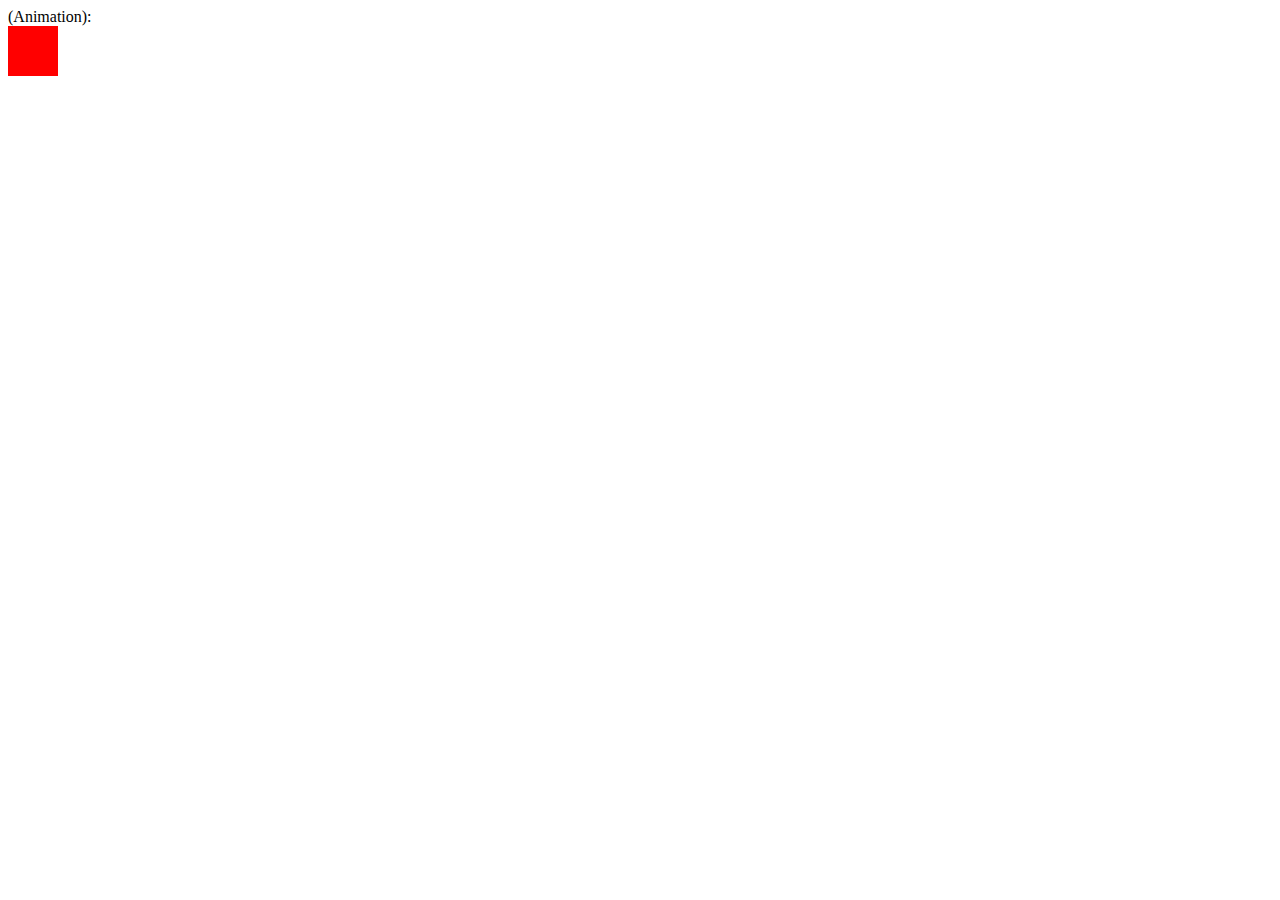
==== index.html @ aeaea6f6 "Update index.html" ====
<!DOCTYPE html>
 <html lang="en">
  <head>
	  
    <meta charset="utf-8">
    <meta name="viewport" content="width=device-width">
     <link rel="stylesheet" type="text/css" href="https://cdnjs.cloudflare.com/ajax/libs/font-awesome/6.2.1/css/all.min.css">
    <link rel="stylesheet" type="text/css" href="style.css">
    
    
  </head>
  
  <body>  
	
	 
	  (Animation): <div class="colors"></div>
		  
		 
	  							  
  
   </body>
  
 </html>
---- style.css ----
.colors{
         width: 50px;
         height: 50px;
         background-color: red;
         animation-name: color;
         animation-duration: 2s;
        }

@keyframes color {
                   0%   {background-color: #FFDAB9;}
                   25%  {background-color: #FFE4E1;}
                   50%  {background-color: #FFB6C1;}
                   100% {background-color: #FFA07A;}
                  }
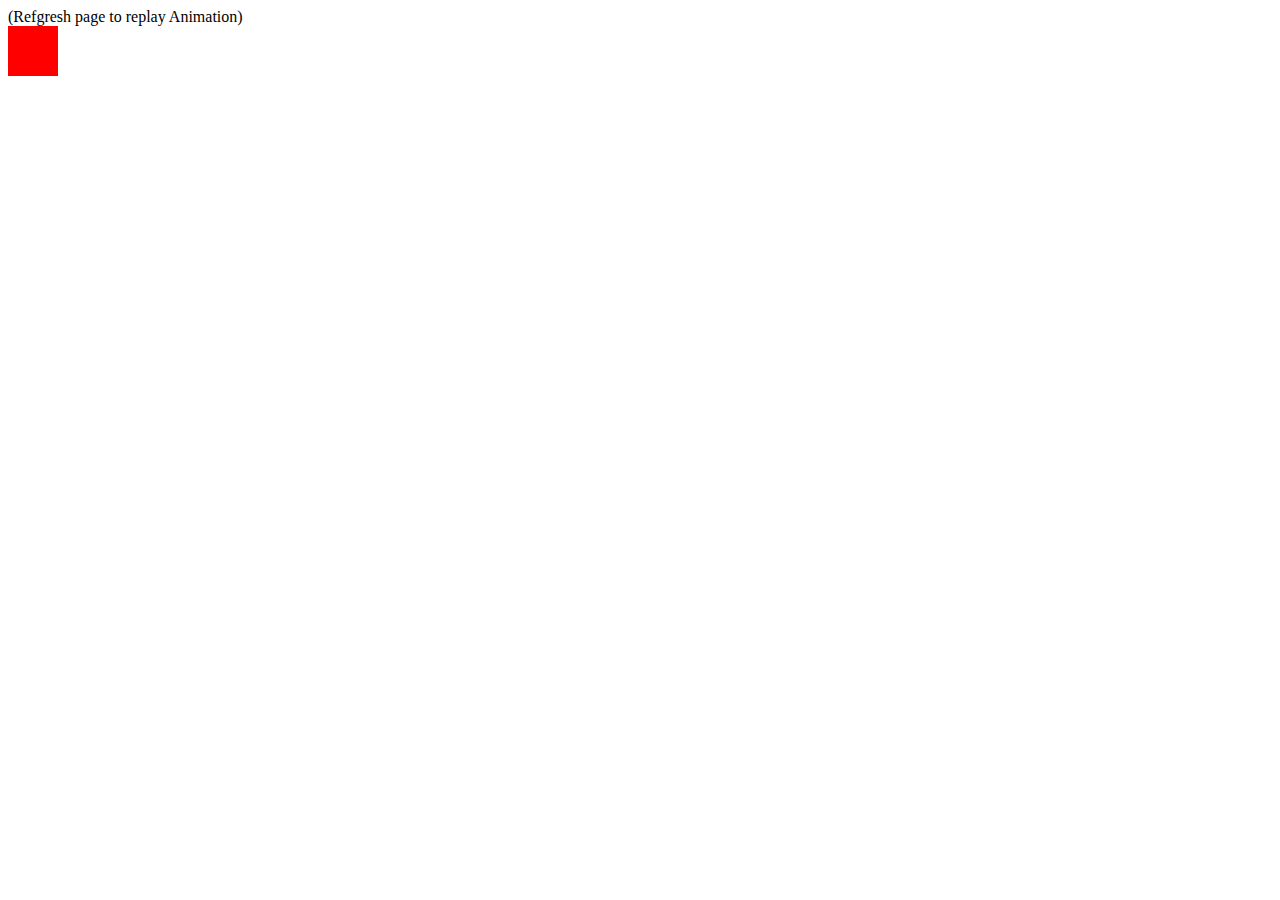
==== commit 233e079f: "Update index.html" ====
--- a/index.html
+++ b/index.html
@@ -13,7 +13,7 @@
   <body>  
 	
 	 
-	  (Animation): <div class="colors"></div>
+	  (Refgresh page to replay Animation) <div class="colors"></div>
 		  
 		 
 	  							  
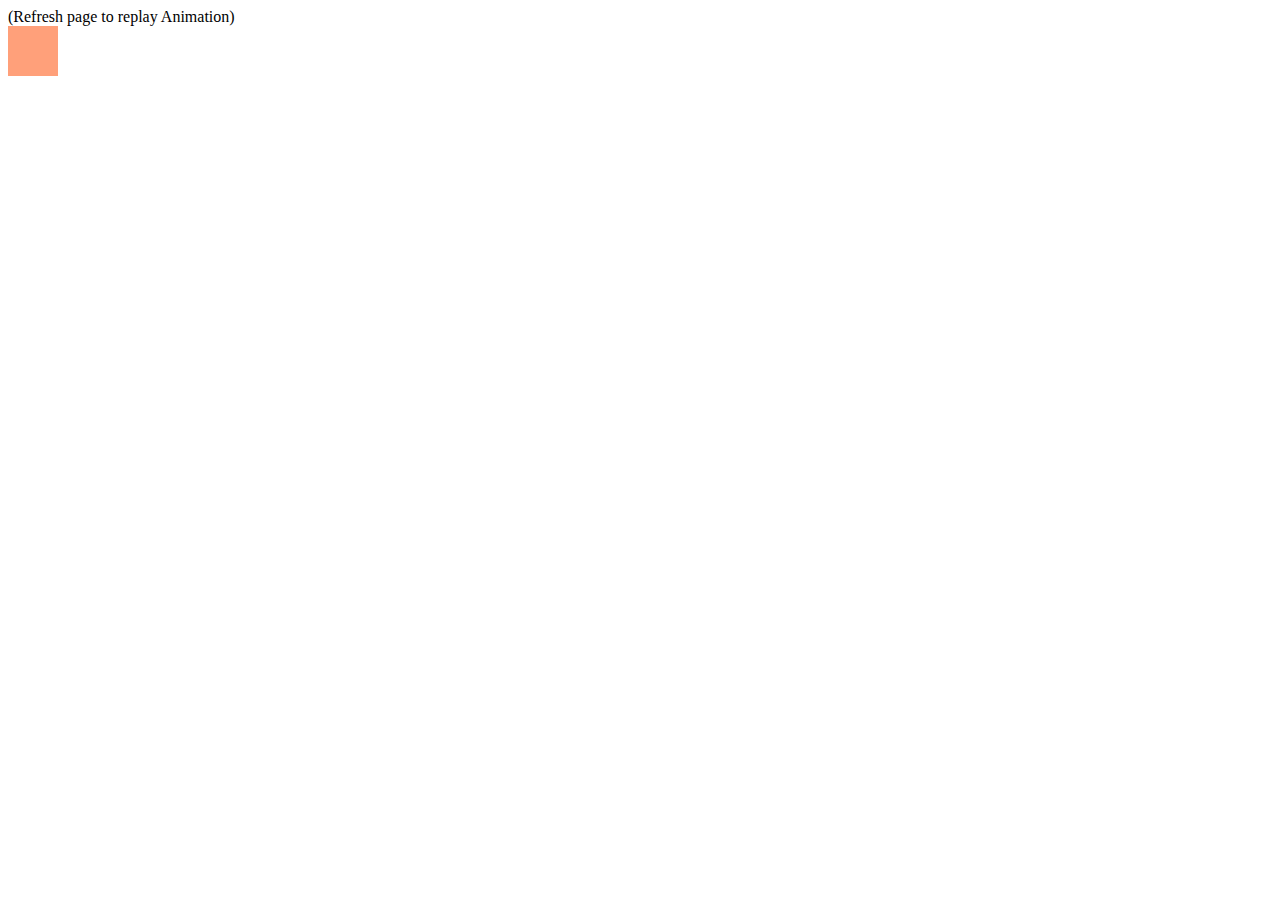
==== commit 35e53df1: "Update index.html" ====
--- a/index.html
+++ b/index.html
@@ -13,7 +13,7 @@
   <body>  
 	
 	 
-	  (Refgresh page to replay Animation) <div class="colors"></div>
+	  (Refresh page to replay Animation) <div class="colors"></div>
 		  
 		 
 	  							  
--- a/style.css
+++ b/style.css
@@ -1,7 +1,7 @@
 .colors{
          width: 50px;
          height: 50px;
-         background-color: red;
+         background-color: #FFA07A;
          animation-name: color;
          animation-duration: 2s;
         }
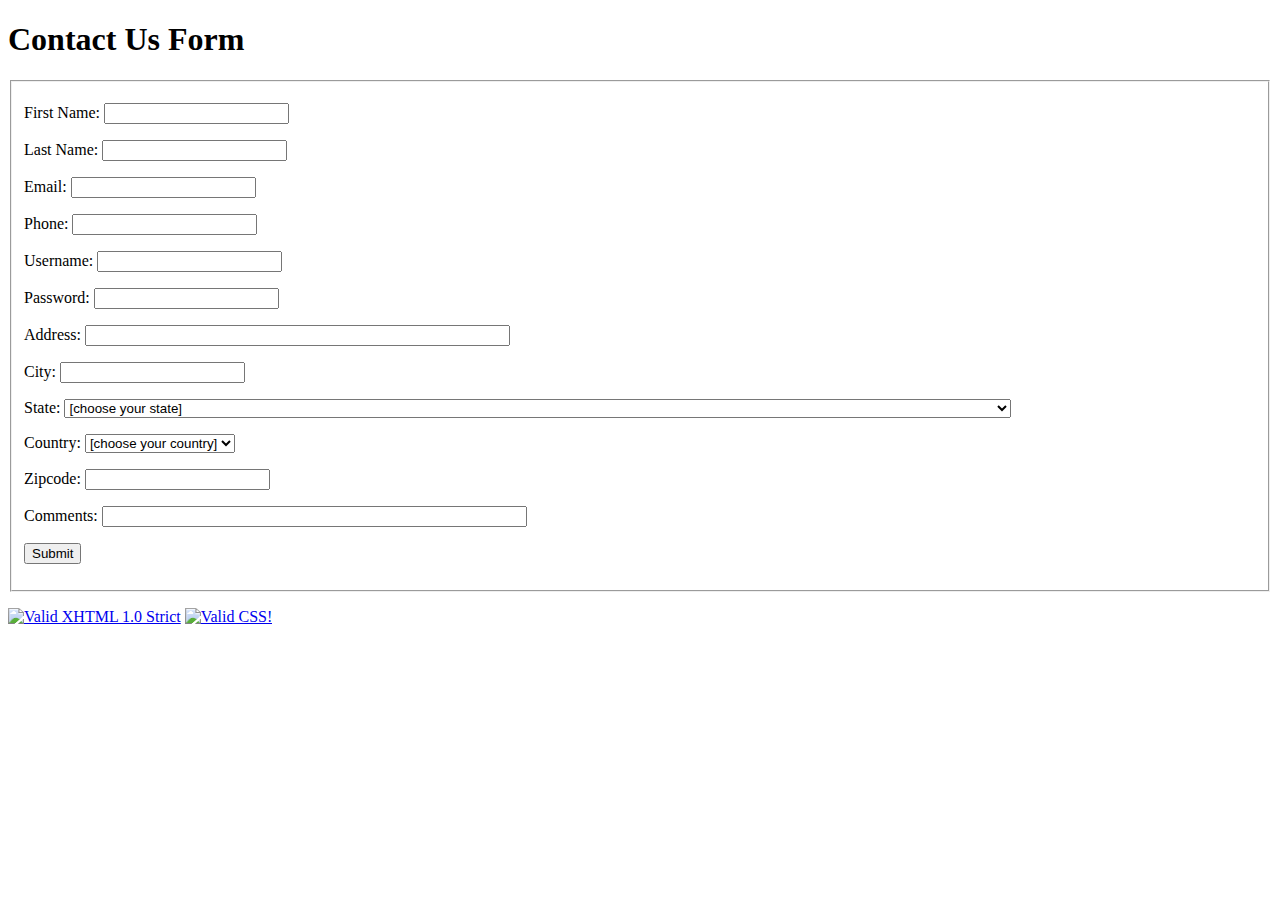
==== commit 248c54fb: "Update index.html" ====
--- a/index.html
+++ b/index.html
@@ -1,22 +1,183 @@
 <!DOCTYPE html>
+
  <html lang="en">
   <head>
 	  
     <meta charset="utf-8">
     <meta name="viewport" content="width=device-width">
-     <link rel="stylesheet" type="text/css" href="https://cdnjs.cloudflare.com/ajax/libs/font-awesome/6.2.1/css/all.min.css">
     <link rel="stylesheet" type="text/css" href="style.css">
     
     
+    <title> Artifact #4 : Validate Contact Us Form using Javascript</title>
+
   </head>
   
   <body>  
-	
-	 
-	  (Refresh page to replay Animation) <div class="colors"></div>
-		  
+	  
+	  <h1> Contact Us Form </h1>
+	  
+	  <div id="errorMessages"></div>
+	  
+         <form name"contactUs" action="main.js"  method="get" onsubmit="return validateForm();" >
 		 
-	  							  
+         <fieldset>
+<p>
+	<label for="Firstname">First Name:</label>
+	<input type="text" id="Firstname" name="Firstname">
+</p>
+<p>
+	<label for="Lastname">Last Name:</label>
+	<input type="text" id="Lastname" name="Lastname">
+</p>
+<p>
+	<label for="Email">Email:</label>
+	<input type="text" id="Email" name="Email">
+</p>
+<p>
+	<label for="Phone">Phone:</label>
+	<input type="text" id="Phone" name="Phone">
+</p>
+  <p>
+	<label for="Username">Username:</label>
+	<input type="text" id="Username" name="Username">
+</p>
+<p>
+	<label for="Password">Password:</label>
+	<input type="text" id="Password" name="Password">
+</p>
+
+<p>
+	<label for="Address">Address:</label>
+	<input type="text id="Address" name="Address" size="50">
+</p>
+  
+  <p>
+	<label for="City">City:</label>
+	<input type="text" id="City" name="City">
+</p>
+  
+  <p>
+	<label for="State">State:</label>
+	<select id="State"  name="State">
+       <option value="000" selected="selected">[choose your state]</option>
+	<option value="AL">Alabama</option>
+	<option value="AK">Alaska</option>
+	<option value="AZ">Arizona</option>
+	<option value="AR">Arkansas</option>
+	<option value="CA">California</option>
+	<option value="CO">Colorado</option>
+	<option value="CT">Connecticut</option>
+	<option value="DE">Delaware</option>
+	<option value="FL">Florida</option>
+	<option value="GA">Georgia</option>
+	<option value="HI">Hawaii</option>
+	<option value="ID">Idaho</option>
+	<option value="IL">Illinois</option>
+	<option value="IN">Indiana</option>
+	<option value="IA">Iowa</option>
+	<option value="KS">Kansas</option>
+	<option value="KY">Kentucky</option>
+	<option value="LA">Louisian</option>
+	<option value="ME">Maine</option>
+	<option value="MD">Maryland</option>
+	<option value="MA">Massachusetts</option>
+	<option value="MI">Michigan</option>
+	<option value="MN">Minnesota</option>
+	<option value="MS">Mississippi</option>
+	<option value="MO">Missouri</option>
+	<option value="MT">Montana</option>
+	<option value="NE">Nebraska</option>
+	<option value="NV">Nevada</option>
+	<option value="NH">New Hampshire</option>
+	<option value="NJ">New Jersey</option>		
+	<option value="NM">New Mexico</option>
+	<option value="NY">New York</option>
+	<option value="NC">North Carolina</option>
+	<option value="ND">North Dakota</option>
+	<option value="OH">Ohio</option>
+	<option value="OK"><Oklahoma/option>
+	<option value="OR">Oregon</option>
+	<option value="PA">Pennsylvania</option>
+	<option value="RI">Rhode Island</option>
+	<option value="SC">Soth Carolina</option>		
+	<option value="SD">South Dakota</option>
+	<option value="TN">Tennessee</option>
+	<option value="TX">Texas</option>
+	<option value="UT">Utah</option>
+	<option value="VT">Vermont</option>
+	<option value="VA">Virginia</option>
+	<option value="WA"Washington></option>
+	<option value="DC">Washington DC</option>
+	<option value="WV">West Virginia</option>
+	<option value="WI">Wisconson</option>
+	<option value="WY">Wyoming</option>					   
+	</select>
+</p>
+  
+<p>
+	<label for="Country">Country:</label>
+	<select id="Country"  name="Country">
+        <option value="000" selected="selected">[choose your country]</option>
+	<option value="ARG">Argentina</option>
+        <option value="AUS">Australia</option>
+	<option value="BRA">Brazil</option>
+	<option value="BGR">Bulgaria</option>		   
+	<option value="CAN">Canada</option>
+	<option value="CHN">China</option>   
+	<option value="EGY">Egypt</option>
+	<option value="SLV">El Salvador</option>		   
+	<option value="FIN">Finland</option>		   
+	<option value="FRA">France</option>
+	<option value="GRC">Greece</option>
+	<option value="GTM">Guatemala</option>		   
+	<option value="HND">Honduras</option>
+	<option value="HUN">Hungary/<option>			   
+	<option value="ITA">Italy</option>
+	<option value="IND">India</option>
+	<option value="JAM">Jamaica</option>		   
+	<option value="JPN">Japan</option>		   
+	<option value="MYS">Malaysia</option>		   
+	<option value="MEX">Mexico</option>				
+	<option value="NLD">Netherlands</option>
+	<option value="NZL">New Zealand</option>		   
+	<option value="PAK">Pakistan</option>	
+	<option value="PRT">Portugal</option>		   
+	<option value="SAU">Saudi Arabia</option>
+	<option value="SEN">Senegal</option>		   
+	<option value="THA">Thailand</option>
+	<option value="TUR">Turkey</option>			   
+	<option value="USA">United States</option>
+	<option value="UKR">Ukraine</option>		   
+	</select>
+ </p>
+  
+ <p>
+	<label for="Zipcode">Zipcode:</label>
+	<input type="text" maxlength="5" id="Zipcode" name="Zipcode">
+ </p>						      
+						      
+ <p>
+	<label for="Comments">Comments:</label>
+	<input type="text id="Comments" name="Comments" size="50">
+ </p>
+ 
+ <p>
+	<input type="submit" name="submit" value="Submit">
+							 
+ </p>
+							 
+
+ </fieldset>
+							 
+ </form>
+	  
+    <script src="main.js"></script>
+
+    <p><a href="http://validator.w3.org/check?uri=referer"><img src="http://www.w3.org/Icons/valid-xhtml10" alt="Valid XHTML 1.0 Strict" height="31" width="88" /></a>
+       <a href="http://jigsaw.w3.org/css-validator/check/referer"><img style="border:0;width:88px;height:31px"
+       src="http://jigsaw.w3.org/css-validator/images/vcss-blue" alt="Valid CSS!" /></a>
+    </p>
+									  
   
    </body>
   
--- a/style.css
+++ b/style.css
@@ -2,15 +2,27 @@
          width: 50px;
          height: 50px;
          background-color: #FFA07A;
+         position: relative;
          animation-name: color;
-         animation-duration: 2s;
+         animation-duration: 10s;
         }
 
 @keyframes color {
-                   0%   {background-color: #FFDAB9;}
-                   25%  {background-color: #FFE4E1;}
-                   50%  {background-color: #FFB6C1;}
-                   100% {background-color: #FFA07A;}
+                   0%   {background-color: #db7093; 
+                         left:0px; 
+                         top:0px;}
+         
+                   25%  {background-color: #4169e1;
+                         left:0px; 
+                         top:0px;}
+                        
+                   50%  {background-color: #44d7a8;
+                         left: 200px;
+                         top:0px;}
+         
+                   100% {background-color: #FFA07A;
+                          left: 200px;
+                          top:0px;}
                   }
 
   
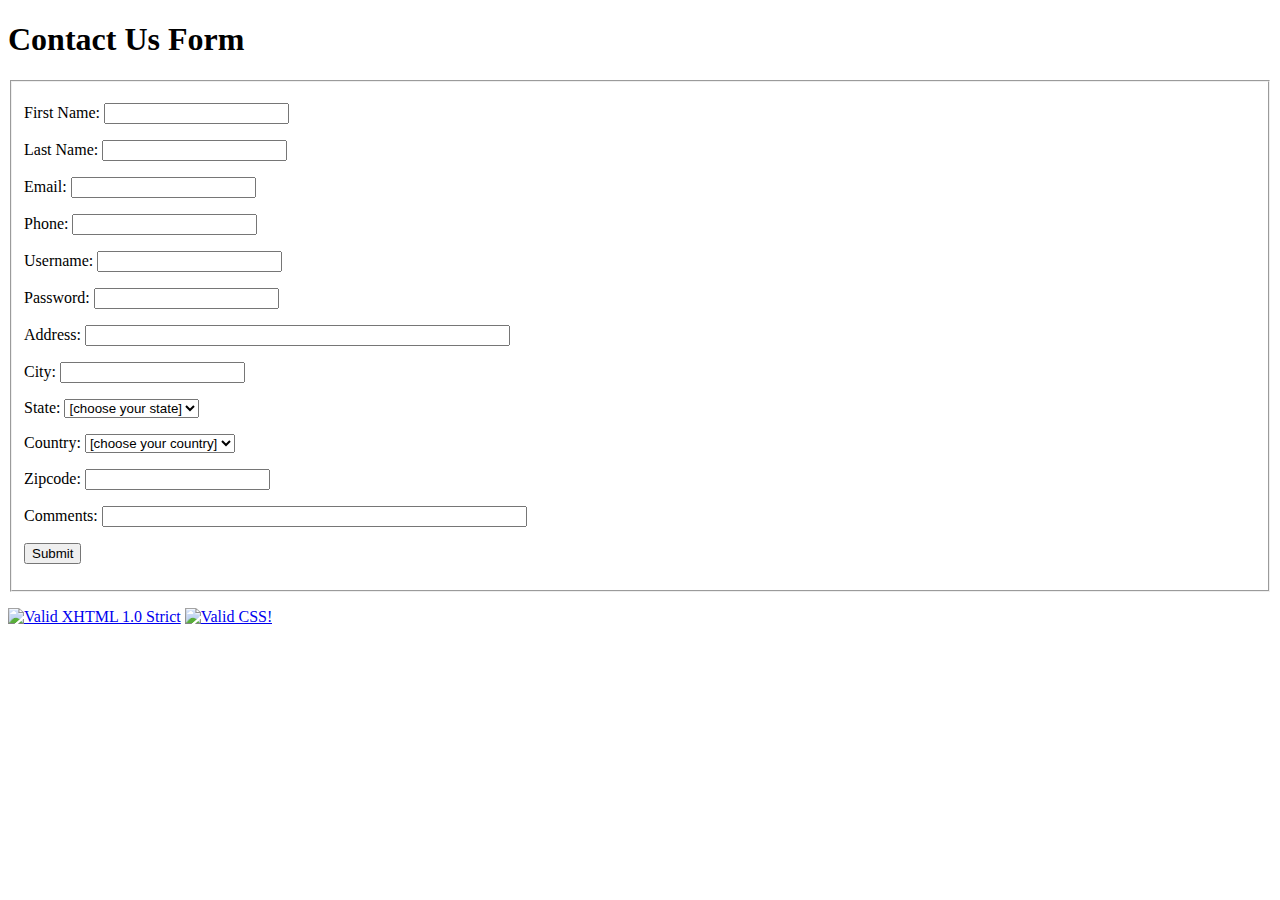
==== commit 8b472922: "Update index.html" ====
--- a/index.html
+++ b/index.html
@@ -18,48 +18,48 @@
 	  
 	  <div id="errorMessages"></div>
 	  
-         <form name"contactUs" action="main.js"  method="get" onsubmit="return validateForm();" >
+         <form action="thankyou/index.html" method="get" name="myContact" onsubmit="return validateForm();">
 		 
          <fieldset>
 <p>
-	<label for="Firstname">First Name:</label>
-	<input type="text" id="Firstname" name="Firstname">
+	<label for="firstname">First Name:</label>
+	<input type="text" id="firstname" name="firstname">
 </p>
 <p>
-	<label for="Lastname">Last Name:</label>
-	<input type="text" id="Lastname" name="Lastname">
+	<label for="lastname">Last Name:</label>
+	<input type="text" id="lastname" name="lastname">
 </p>
 <p>
-	<label for="Email">Email:</label>
-	<input type="text" id="Email" name="Email">
+	<label for="email">Email:</label>
+	<input type="text" id="email" name="email">
 </p>
 <p>
-	<label for="Phone">Phone:</label>
-	<input type="text" id="Phone" name="Phone">
+	<label for="phone">Phone:</label>
+	<input type="text" id="phone" name="phone">
 </p>
   <p>
-	<label for="Username">Username:</label>
-	<input type="text" id="Username" name="Username">
+	<label for="username">Username:</label>
+	<input type="text" id="username" name="username">
 </p>
 <p>
-	<label for="Password">Password:</label>
-	<input type="text" id="Password" name="Password">
+	<label for="password">Password:</label>
+	<input type="text" id="password" name="password">
 </p>
 
 <p>
-	<label for="Address">Address:</label>
-	<input type="text id="Address" name="Address" size="50">
+	<label for="address">Address:</label>
+	<input type="text" id="address" name="address" size="50">
 </p>
   
   <p>
-	<label for="City">City:</label>
-	<input type="text" id="City" name="City">
+	<label for="city">City:</label>
+	<input type="text" id="city" name="city">
 </p>
   
   <p>
-	<label for="State">State:</label>
-	<select id="State"  name="State">
-       <option value="000" selected="selected">[choose your state]</option>
+	<label for="state">State:</label>
+	<select id="state"  name="state">
+       <option selected="selected">[choose your state]</option>
 	<option value="AL">Alabama</option>
 	<option value="AK">Alaska</option>
 	<option value="AZ">Arizona</option>
@@ -95,7 +95,7 @@
 	<option value="NC">North Carolina</option>
 	<option value="ND">North Dakota</option>
 	<option value="OH">Ohio</option>
-	<option value="OK"><Oklahoma/option>
+	<option value="OK">Oklahoma</option>
 	<option value="OR">Oregon</option>
 	<option value="PA">Pennsylvania</option>
 	<option value="RI">Rhode Island</option>
@@ -106,7 +106,7 @@
 	<option value="UT">Utah</option>
 	<option value="VT">Vermont</option>
 	<option value="VA">Virginia</option>
-	<option value="WA"Washington></option>
+	<option value="WA">Washington></option>
 	<option value="DC">Washington DC</option>
 	<option value="WV">West Virginia</option>
 	<option value="WI">Wisconson</option>
@@ -115,28 +115,19 @@
 </p>
   
 <p>
-	<label for="Country">Country:</label>
-	<select id="Country"  name="Country">
-        <option value="000" selected="selected">[choose your country]</option>
+	<label for="country">Country:</label>
+	<select id="country"  name="country">
+        <option selected="selected">[choose your country]</option>
 	<option value="ARG">Argentina</option>
         <option value="AUS">Australia</option>
 	<option value="BRA">Brazil</option>
 	<option value="BGR">Bulgaria</option>		   
 	<option value="CAN">Canada</option>
 	<option value="CHN">China</option>   
-	<option value="EGY">Egypt</option>
-	<option value="SLV">El Salvador</option>		   
+	<option value="EGY">Egypt</option>	   
 	<option value="FIN">Finland</option>		   
 	<option value="FRA">France</option>
-	<option value="GRC">Greece</option>
-	<option value="GTM">Guatemala</option>		   
-	<option value="HND">Honduras</option>
-	<option value="HUN">Hungary/<option>			   
-	<option value="ITA">Italy</option>
-	<option value="IND">India</option>
-	<option value="JAM">Jamaica</option>		   
-	<option value="JPN">Japan</option>		   
-	<option value="MYS">Malaysia</option>		   
+	<option value="GRC">Greece</option>	         	   
 	<option value="MEX">Mexico</option>				
 	<option value="NLD">Netherlands</option>
 	<option value="NZL">New Zealand</option>		   
@@ -146,19 +137,18 @@
 	<option value="SEN">Senegal</option>		   
 	<option value="THA">Thailand</option>
 	<option value="TUR">Turkey</option>			   
-	<option value="USA">United States</option>
-	<option value="UKR">Ukraine</option>		   
+	<option value="USA">United States</option>		   
 	</select>
  </p>
   
  <p>
-	<label for="Zipcode">Zipcode:</label>
-	<input type="text" maxlength="5" id="Zipcode" name="Zipcode">
+	<label for="zipcode">Zipcode:</label>
+	<input type="text" id="zipcode" name="zipcode">
  </p>						      
 						      
  <p>
-	<label for="Comments">Comments:</label>
-	<input type="text id="Comments" name="Comments" size="50">
+	<label for="comments">Comments:</label>
+	<input type="text" id="comments" name="comments" size="50">
  </p>
  
  <p>
@@ -173,9 +163,9 @@
 	  
     <script src="main.js"></script>
 
-    <p><a href="http://validator.w3.org/check?uri=referer"><img src="http://www.w3.org/Icons/valid-xhtml10" alt="Valid XHTML 1.0 Strict" height="31" width="88" /></a>
+    <p><a href="http://validator.w3.org/check?uri=referer"><img src="http://www.w3.org/Icons/valid-xhtml10" alt="Valid XHTML 1.0 Strict" height="31" width="88"></a>
        <a href="http://jigsaw.w3.org/css-validator/check/referer"><img style="border:0;width:88px;height:31px"
-       src="http://jigsaw.w3.org/css-validator/images/vcss-blue" alt="Valid CSS!" /></a>
+       src="http://jigsaw.w3.org/css-validator/images/vcss-blue" alt="Valid CSS!"></a>
     </p>
 									  
   
--- a/style.css
+++ b/style.css
@@ -1,30 +1,3 @@
-.colors{
-         width: 50px;
-         height: 50px;
-         background-color: #FFA07A;
-         position: relative;
-         animation-name: color;
-         animation-duration: 10s;
-        }
-
-@keyframes color {
-                   0%   {background-color: #db7093; 
-                         left:0px; 
-                         top:0px;}
-         
-                   25%  {background-color: #4169e1;
-                         left:0px; 
-                         top:0px;}
-                        
-                   50%  {background-color: #44d7a8;
-                         left: 200px;
-                         top:0px;}
-         
-                   100% {background-color: #FFA07A;
-                          left: 200px;
-                          top:0px;}
-                  }
-
-  
-  
-  
+#errorMessages{
+color:red;
+}
